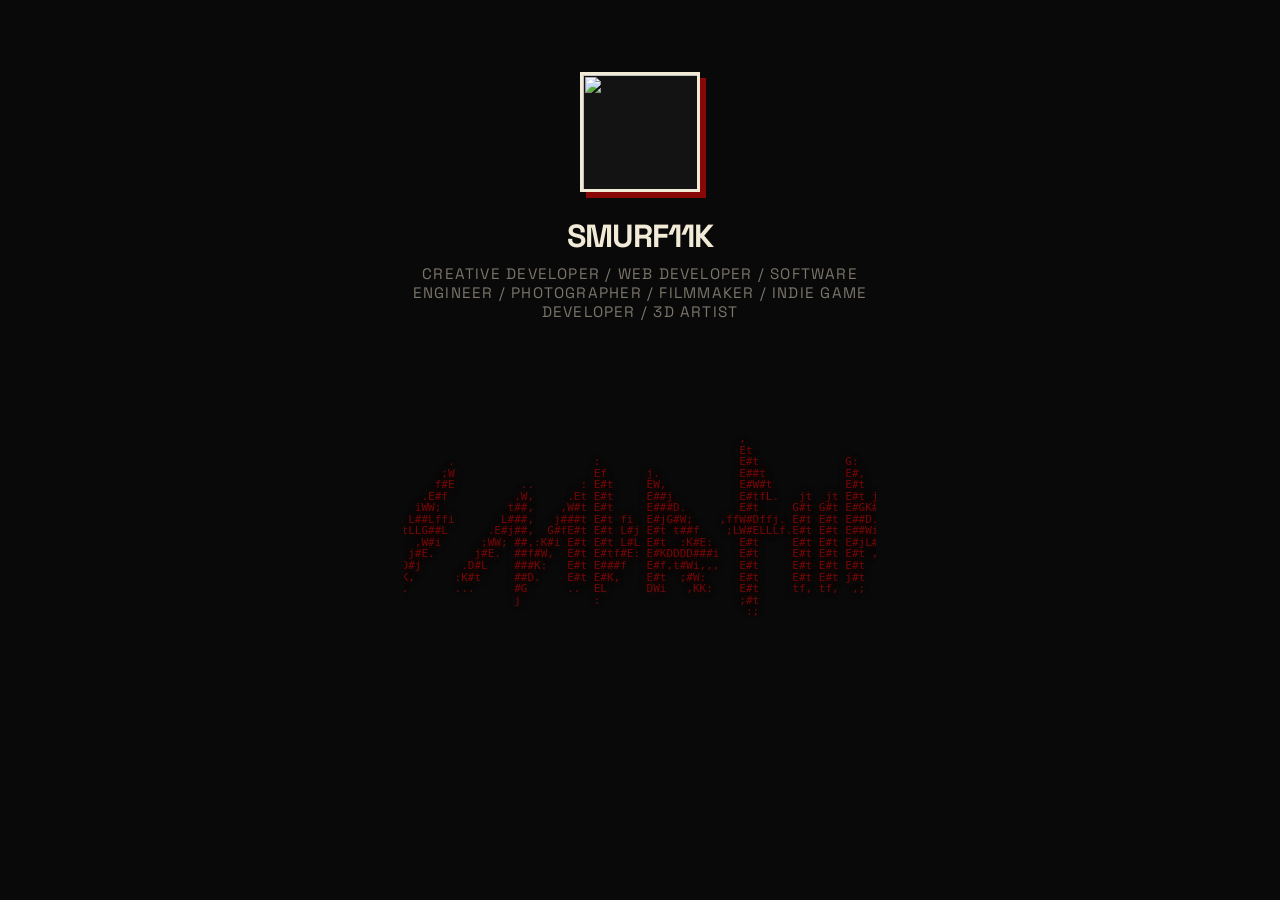
==== index.html @ b69aac85 "init" ====
<!doctype html>
<html lang="en">
  <head>
    <meta charset="utf-8" />
    <meta name="viewport" content="width=device-width, initial-scale=1" />
    <title>smurf11k — Links</title>
    <meta name="description" content="All my links in one place." />
    <meta name="theme-color" content="#090909" />
    <link rel="preconnect" href="https://fonts.googleapis.com" />
    <link rel="preconnect" href="https://fonts.gstatic.com" crossorigin />
    <link
      href="https://fonts.googleapis.com/css2?family=Space+Grotesk:wght@400;500;700&display=swap"
      rel="stylesheet"
    />
    <link rel="stylesheet" href="css/style.css" />
  </head>
  <body>
    <main class="page">
      <header class="profile">
        <div class="avatar-wrap">
          <img
            src="https://avatars.githubusercontent.com/u/116451187?v=4"
            alt=""
            class="avatar"
          />
        </div>
        <h1>smurf11k</h1>
        <p class="bio">
          Creative developer / Web Developer / Software Engineer / Photographer
          / Filmmaker / Indie Game Developer / 3d Artist
        </p>
      </header>

      <nav id="links" class="links" aria-label="My links"></nav>

      <footer class="site-footer" aria-hidden="true">
        <pre class="ascii-art">
                                                      ,                       
                                                      Et                      
          .                     :                     E#t             G:      
         ;W                     Ef      j.            E##t            E#,    :
        f#E          ..       : E#t     EW,           E#W#t           E#t  .GE
      .E#f          ,W,     .Et E#t     E##j          E#tfL.   jt  jt E#t j#K;
     iWW;          t##,    ,W#t E#t     E###D.        E#t     G#t G#t E#GK#f  
    L##Lffi       L###,   j###t E#t fi  E#jG#W;    ,ffW#Dffj. E#t E#t E##D.   
   tLLG##L      .E#j##,  G#fE#t E#t L#j E#t t##f    ;LW#ELLLf.E#t E#t E##Wi   
     ,W#i      ;WW; ##,:K#i E#t E#t L#L E#t  :K#E:    E#t     E#t E#t E#jL#D: 
    j#E.      j#E.  ##f#W,  E#t E#tf#E: E#KDDDD###i   E#t     E#t E#t E#t ,K#j
  .D#j      .D#L    ###K:   E#t E###f   E#f,t#Wi,,,   E#t     E#t E#t E#t   jD
 ,WK,      :K#t     ##D.    E#t E#K,    E#t  ;#W:     E#t     E#t E#t j#t     
 EG.       ...      #G      ..  EL      DWi   ,KK:    E#t     tf, tf,  ,;     
 ,                  j           :                     ;#t                     
                                                       :;</pre
        >
      </footer>
    </main>

    <script type="module" src="js/index.js"></script>
  </body>
</html>
---- css/style.css ----
:root {
  --bg: #090909;
  --surface: #131313;
  --ink: #f0ead6; /* cream — text, borders, icon tint */
  --ink-dim: #7a746a;
  --accent: #880808; /* deep red — shadows, hover surface */
  --accent-bright: #c1121f;

  --shadow: 6px 6px 0 var(--accent);
  --shadow-sm: 4px 4px 0 var(--accent);
}

* {
  box-sizing: border-box;
}

html,
body {
  margin: 0;
  padding: 0;
  background: var(--bg);
  color: var(--ink);
  font-family: "Space Grotesk", system-ui, sans-serif;
  font-weight: 500;
  -webkit-font-smoothing: antialiased;
}

.page {
  max-width: 520px;
  margin: 0 auto;
  padding: 72px 24px 64px;
}

/* ---- Profile --------------------------------------------------------- */

.profile {
  text-align: center;
  margin-bottom: 48px;
}

.avatar-wrap {
  display: inline-block;
  margin-bottom: 24px;
}

.avatar {
  display: block;
  width: 120px;
  height: 120px;
  border-radius: 0;
  object-fit: cover;
  border: 3px solid var(--ink);
  box-shadow: var(--shadow);
  background: var(--surface);
}

.profile h1 {
  margin: 0 0 8px;
  font-size: 2rem;
  font-weight: 700;
  letter-spacing: -0.03em;
  text-transform: uppercase;
  color: var(--ink);
}

.bio {
  margin: 0;
  color: var(--ink-dim);
  font-size: 0.95rem;
  font-weight: 400;
  text-transform: uppercase;
  letter-spacing: 0.08em;
}

/* ---- Links ----------------------------------------------------------- */

.links {
  display: flex;
  flex-direction: column;
  gap: 14px;
}

.link {
  display: flex;
  align-items: center;
  gap: 14px;
  padding: 18px 20px;
  background: var(--surface);
  border: 3px solid var(--ink);
  border-radius: 0;
  box-shadow: var(--shadow-sm);
  color: var(--ink);
  text-decoration: none;
  font-weight: 700;
  font-size: 1rem;
  text-transform: uppercase;
  letter-spacing: 0.02em;
  transition:
    transform 0.15s ease,
    box-shadow 0.15s ease,
    background 0.15s ease,
    color 0.15s ease,
    border-color 0.15s ease;
}

.link:hover {
  transform: translate(-2px, -2px);
  box-shadow: var(--shadow);
  background: var(--accent);
  color: var(--ink);
}

.link:active {
  transform: translate(2px, 2px);
  box-shadow: 2px 2px 0 var(--accent);
}

.link-icon {
  flex: 0 0 auto;
  width: 28px;
  height: 28px;
  display: grid;
  place-items: center;
}

/* Force icons to cream regardless of source color */
.link-icon img {
  width: 100%;
  height: 100%;
  object-fit: contain;
  filter: brightness(0) invert(1);
  opacity: 0.92;
}

.link-label {
  flex: 1;
}

.link-arrow {
  flex: 0 0 auto;
  width: 22px;
  height: 22px;
}

.link-arrow svg {
  width: 100%;
  height: 100%;
  display: block;
  stroke-width: 3;
}

/* ---- ASCII footer ---------------------------------------------------- */

.site-footer {
  margin-top: 64px;
  display: flex;
  justify-content: center;
  overflow: hidden;
}

.ascii-art {
  margin: 0;
  font-family:
    ui-monospace, "SF Mono", "Cascadia Code", "Roboto Mono", Menlo, Consolas,
    monospace;
  font-size: clamp(4px, 1.35vw, 11px);
  line-height: 1.05;
  color: var(--accent);
  letter-spacing: 0;
  user-select: none;
  white-space: pre;
  text-shadow: 0 0 10px rgba(136, 8, 8, 0.45);
  opacity: 0.85;
}

/* ---- Responsive ------------------------------------------------------ */

@media (max-width: 480px) {
  .page {
    padding: 48px 18px 40px;
  }
  .avatar {
    width: 100px;
    height: 100px;
    box-shadow: var(--shadow-sm);
  }
  .profile h1 {
    font-size: 1.6rem;
  }
  .link {
    padding: 15px 16px;
    font-size: 0.9rem;
  }
  .site-footer {
    margin-top: 48px;
  }
  .ascii-art {
    font-size: clamp(3.5px, 1.9vw, 9px);
  }
}

@media (prefers-reduced-motion: reduce) {
  *,
  *::before,
  *::after {
    transition-duration: 0.001ms !important;
  }
}

/* ---- Link groups ---------------------------------------------------- */

.link-group {
  margin-bottom: 32px;
}

.link-group:last-child {
  margin-bottom: 0;
}

.group-heading {
  margin: 0 0 14px;
  font-size: 0.75rem;
  font-weight: 700;
  color: var(--ink-dim, #7a746a);
  text-transform: uppercase;
  letter-spacing: 0.14em;
  padding-left: 4px;
}

/* ---- Icon-only row (icons display mode) ----------------------------- */

.icon-row {
  display: flex;
  flex-wrap: wrap;
  justify-content: center;
  gap: 12px;
  margin: 0 0 32px;
}

.icon-tile {
  display: grid;
  place-items: center;
  width: 52px;
  height: 52px;
  background: var(--surface, #131313);
  border: 3px solid var(--ink, #f0ead6);
  box-shadow: 4px 4px 0 var(--accent, #880808);
  transition:
    transform 0.15s ease,
    box-shadow 0.15s ease,
    background 0.15s ease;
}

.icon-tile:hover {
  transform: translate(-2px, -2px);
  box-shadow: 6px 6px 0 var(--accent, #880808);
  background: var(--accent, #880808);
}

.icon-tile:active {
  transform: translate(2px, 2px);
  box-shadow: 2px 2px 0 var(--accent, #880808);
}

.icon-tile img {
  width: 24px;
  height: 24px;
  display: block;
  object-fit: contain;
  filter: brightness(0) invert(1);
  opacity: 0.92;
  transition: opacity 0.15s ease;
}

.icon-tile:hover img {
  opacity: 1;
}

@media (max-width: 480px) {
  .icon-tile {
    width: 46px;
    height: 46px;
    box-shadow: 3px 3px 0 var(--accent, #880808);
  }
  .icon-tile img {
    width: 20px;
    height: 20px;
  }
}

/* Center the label for links with no icon.
   Icon (when present) stays on the left, arrow stays on the right. */
.link--center .link-label {
  text-align: center;
}
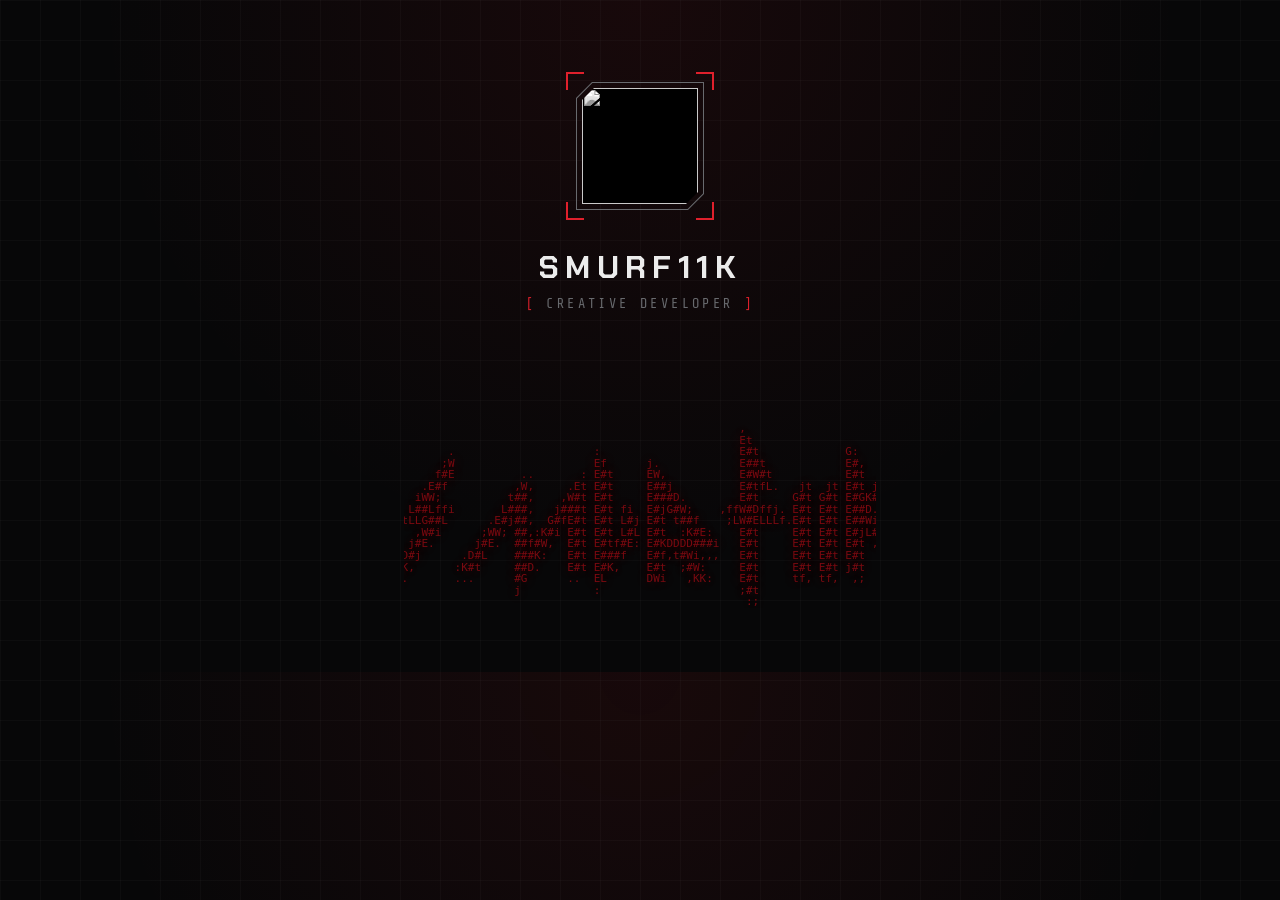
==== commit 3895f85b: "update" ====
--- a/index.html
+++ b/index.html
@@ -25,10 +25,7 @@
           />
         </div>
         <h1>smurf11k</h1>
-        <p class="bio">
-          Creative developer / Web Developer / Software Engineer / Photographer
-          / Filmmaker / Indie Game Developer / 3d Artist
-        </p>
+        <p class="bio">Creative developer</p>
       </header>
 
       <nav id="links" class="links" aria-label="My links"></nav>
--- a/css/style.css
+++ b/css/style.css
@@ -1,13 +1,54 @@
+@import url("https://fonts.googleapis.com/css2?family=Chakra+Petch:wght@400;500;700&family=Share+Tech+Mono&display=swap");
+
+@property --angle {
+  syntax: "<angle>";
+  inherits: false;
+  initial-value: 0deg;
+}
+
 :root {
-  --bg: #090909;
-  --surface: #131313;
-  --ink: #f0ead6; /* cream — text, borders, icon tint */
-  --ink-dim: #7a746a;
-  --accent: #880808; /* deep red — shadows, hover surface */
-  --accent-bright: #c1121f;
-
-  --shadow: 6px 6px 0 var(--accent);
-  --shadow-sm: 4px 4px 0 var(--accent);
+  --bg: #070708;
+  --panel: #0e0f11;
+  --line: #2c2e32;
+  --text: #c9cacc;
+  --dim: #686a6e;
+  --red: #e0202c;
+  --red-dark: #7a0a10;
+
+  /* Notch shapes. The inner cut is 0.586px smaller to keep the diagonal
+     border exactly 1px thick, matching the straight edges. */
+  --chamfer: polygon(
+    14px 0,
+    100% 0,
+    100% calc(100% - 14px),
+    calc(100% - 14px) 100%,
+    0 100%,
+    0 14px
+  );
+  --chamfer-in: polygon(
+    13.41px 0,
+    100% 0,
+    100% calc(100% - 13.41px),
+    calc(100% - 13.41px) 100%,
+    0 100%,
+    0 13.41px
+  );
+  --chamfer-sm: polygon(
+    10px 0,
+    100% 0,
+    100% calc(100% - 10px),
+    calc(100% - 10px) 100%,
+    0 100%,
+    0 10px
+  );
+  --chamfer-sm-in: polygon(
+    9.41px 0,
+    100% 0,
+    100% calc(100% - 9.41px),
+    calc(100% - 9.41px) 100%,
+    0 100%,
+    0 9.41px
+  );
 }
 
 * {
@@ -18,9 +59,19 @@
 body {
   margin: 0;
   padding: 0;
-  background: var(--bg);
-  color: var(--ink);
-  font-family: "Space Grotesk", system-ui, sans-serif;
+  background:
+    linear-gradient(rgba(255, 255, 255, 0.025) 1px, transparent 1px) 0 0 / 40px
+      40px,
+    linear-gradient(90deg, rgba(255, 255, 255, 0.025) 1px, transparent 1px) 0
+      0 / 40px 40px,
+    radial-gradient(
+      ellipse at 50% 0%,
+      rgba(224, 32, 44, 0.08),
+      transparent 60%
+    ),
+    var(--bg);
+  color: var(--text);
+  font-family: "Chakra Petch", system-ui, sans-serif;
   font-weight: 500;
   -webkit-font-smoothing: antialiased;
 }
@@ -31,203 +82,258 @@
   padding: 72px 24px 64px;
 }
 
-/* ---- Profile --------------------------------------------------------- */
+/* ---- Profile ---- */
 
 .profile {
   text-align: center;
   margin-bottom: 48px;
 }
 
+/* Avatar frame with lock-on effect */
 .avatar-wrap {
+  position: relative;
   display: inline-block;
-  margin-bottom: 24px;
+  margin: 10px 0 36px;
+  padding: 6px;
+  isolation: isolate;
+}
+
+/* Targeting brackets on all four corners */
+.avatar-wrap::before {
+  content: "";
+  position: absolute;
+  inset: -10px;
+  z-index: 2;
+  pointer-events: none;
+  background:
+    linear-gradient(var(--red), var(--red)) top left / 18px 2px no-repeat,
+    linear-gradient(var(--red), var(--red)) top left / 2px 18px no-repeat,
+    linear-gradient(var(--red), var(--red)) top right / 18px 2px no-repeat,
+    linear-gradient(var(--red), var(--red)) top right / 2px 18px no-repeat,
+    linear-gradient(var(--red), var(--red)) bottom left / 18px 2px no-repeat,
+    linear-gradient(var(--red), var(--red)) bottom left / 2px 18px no-repeat,
+    linear-gradient(var(--red), var(--red)) bottom right / 18px 2px no-repeat,
+    linear-gradient(var(--red), var(--red)) bottom right / 2px 18px no-repeat;
+  animation: lock 5s ease-out 1 forwards;
+}
+
+/* Thin notched outline */
+.avatar-wrap::after {
+  content: "";
+  position: absolute;
+  inset: 0;
+  z-index: 0;
+  pointer-events: none;
+  background: var(--dim);
+  clip-path: polygon(
+    evenodd,
+    16px 0,
+    100% 0,
+    100% calc(100% - 16px),
+    calc(100% - 16px) 100%,
+    0 100%,
+    0 16px,
+    16px 0,
+    16.41px 1px,
+    calc(100% - 1px) 1px,
+    calc(100% - 1px) calc(100% - 16.41px),
+    calc(100% - 16.41px) calc(100% - 1px),
+    1px calc(100% - 1px),
+    1px 16.41px,
+    16.41px 1px
+  );
 }
 
 .avatar {
+  position: relative;
+  z-index: 1;
   display: block;
-  width: 120px;
-  height: 120px;
-  border-radius: 0;
+  width: 116px;
+  height: 116px;
   object-fit: cover;
-  border: 3px solid var(--ink);
-  box-shadow: var(--shadow);
-  background: var(--surface);
+  clip-path: polygon(
+    12px 0,
+    100% 0,
+    100% calc(100% - 12px),
+    calc(100% - 12px) 100%,
+    0 100%,
+    0 12px
+  );
+  filter: grayscale(1) contrast(1.15);
+  background: var(--panel);
+}
+
+@keyframes lock {
+  0% {
+    inset: -30px;
+    opacity: 0;
+  }
+  15% {
+    inset: -10px;
+    opacity: 1;
+  }
+  85% {
+    inset: -10px;
+    opacity: 1;
+  }
+  100% {
+    inset: -10px;
+    opacity: 1;
+  }
 }
 
 .profile h1 {
   margin: 0 0 8px;
   font-size: 2rem;
   font-weight: 700;
-  letter-spacing: -0.03em;
+  letter-spacing: 0.2em;
   text-transform: uppercase;
-  color: var(--ink);
-}
-
+  color: #ececec;
+}
 .bio {
   margin: 0;
-  color: var(--ink-dim);
-  font-size: 0.95rem;
-  font-weight: 400;
+  color: var(--dim);
+  font-family: "Share Tech Mono", monospace;
+  font-size: 0.85rem;
   text-transform: uppercase;
-  letter-spacing: 0.08em;
-}
-
-/* ---- Links ----------------------------------------------------------- */
+  letter-spacing: 0.25em;
+}
+.bio::before {
+  content: "[ ";
+  color: var(--red);
+}
+.bio::after {
+  content: " ]";
+  color: var(--red);
+}
+
+/* ---- Links ---- */
 
 .links {
   display: flex;
   flex-direction: column;
-  gap: 14px;
+  gap: 12px;
 }
 
 .link {
+  position: relative;
+  isolation: isolate;
+  overflow: hidden;
   display: flex;
   align-items: center;
   gap: 14px;
-  padding: 18px 20px;
-  background: var(--surface);
-  border: 3px solid var(--ink);
-  border-radius: 0;
-  box-shadow: var(--shadow-sm);
-  color: var(--ink);
+  padding: 17px 24px;
+  background: var(--line);
+  clip-path: var(--chamfer);
+  color: var(--text);
   text-decoration: none;
+  font-size: 0.98rem;
   font-weight: 700;
-  font-size: 1rem;
   text-transform: uppercase;
-  letter-spacing: 0.02em;
+  letter-spacing: 0.14em;
   transition:
-    transform 0.15s ease,
-    box-shadow 0.15s ease,
-    background 0.15s ease,
-    color 0.15s ease,
-    border-color 0.15s ease;
-}
-
+    background 0.2s ease,
+    color 0.2s ease;
+}
+/* Inner panel with 1px border */
+.link::before {
+  content: "";
+  position: absolute;
+  inset: 1px;
+  z-index: -2;
+  background: var(--panel);
+  clip-path: var(--chamfer-in);
+}
+/* Red scan sweep */
+.link::after {
+  content: "";
+  position: absolute;
+  top: 0;
+  bottom: 0;
+  left: -40%;
+  width: 40%;
+  z-index: -1;
+  background: linear-gradient(
+    90deg,
+    transparent,
+    rgba(224, 32, 44, 0.35),
+    transparent
+  );
+  transition: left 0.5s ease;
+}
 .link:hover {
-  transform: translate(-2px, -2px);
-  box-shadow: var(--shadow);
-  background: var(--accent);
-  color: var(--ink);
-}
-
-.link:active {
-  transform: translate(2px, 2px);
-  box-shadow: 2px 2px 0 var(--accent);
+  background: var(--red);
+  color: #fff;
+}
+.link:hover::after {
+  left: 110%;
+}
+.link:hover .link-arrow {
+  transform: translateX(4px);
+  color: var(--red);
 }
 
 .link-icon {
   flex: 0 0 auto;
-  width: 28px;
-  height: 28px;
+  width: 24px;
+  height: 24px;
   display: grid;
   place-items: center;
 }
-
-/* Force icons to cream regardless of source color */
 .link-icon img {
   width: 100%;
   height: 100%;
   object-fit: contain;
   filter: brightness(0) invert(1);
-  opacity: 0.92;
-}
-
+  opacity: 0.8;
+}
 .link-label {
   flex: 1;
 }
-
 .link-arrow {
   flex: 0 0 auto;
-  width: 22px;
-  height: 22px;
-}
-
+  width: 20px;
+  height: 20px;
+  color: var(--dim);
+  transition:
+    transform 0.2s ease,
+    color 0.2s ease;
+}
 .link-arrow svg {
   width: 100%;
   height: 100%;
   display: block;
-  stroke-width: 3;
-}
-
-/* ---- ASCII footer ---------------------------------------------------- */
-
-.site-footer {
-  margin-top: 64px;
-  display: flex;
-  justify-content: center;
-  overflow: hidden;
-}
-
-.ascii-art {
-  margin: 0;
-  font-family:
-    ui-monospace, "SF Mono", "Cascadia Code", "Roboto Mono", Menlo, Consolas,
-    monospace;
-  font-size: clamp(4px, 1.35vw, 11px);
-  line-height: 1.05;
-  color: var(--accent);
-  letter-spacing: 0;
-  user-select: none;
-  white-space: pre;
-  text-shadow: 0 0 10px rgba(136, 8, 8, 0.45);
-  opacity: 0.85;
-}
-
-/* ---- Responsive ------------------------------------------------------ */
-
-@media (max-width: 480px) {
-  .page {
-    padding: 48px 18px 40px;
-  }
-  .avatar {
-    width: 100px;
-    height: 100px;
-    box-shadow: var(--shadow-sm);
-  }
-  .profile h1 {
-    font-size: 1.6rem;
-  }
-  .link {
-    padding: 15px 16px;
-    font-size: 0.9rem;
-  }
-  .site-footer {
-    margin-top: 48px;
-  }
-  .ascii-art {
-    font-size: clamp(3.5px, 1.9vw, 9px);
-  }
-}
-
-@media (prefers-reduced-motion: reduce) {
-  *,
-  *::before,
-  *::after {
-    transition-duration: 0.001ms !important;
-  }
-}
-
-/* ---- Link groups ---------------------------------------------------- */
+  stroke-width: 2.5;
+}
+
+/* ---- Groups ---- */
 
 .link-group {
   margin-bottom: 32px;
 }
-
 .link-group:last-child {
   margin-bottom: 0;
 }
-
 .group-heading {
+  display: flex;
+  align-items: center;
+  gap: 12px;
   margin: 0 0 14px;
+  font-family: "Share Tech Mono", monospace;
   font-size: 0.75rem;
-  font-weight: 700;
-  color: var(--ink-dim, #7a746a);
+  font-weight: 400;
+  color: var(--red);
   text-transform: uppercase;
-  letter-spacing: 0.14em;
-  padding-left: 4px;
-}
-
-/* ---- Icon-only row (icons display mode) ----------------------------- */
+  letter-spacing: 0.25em;
+}
+.group-heading::after {
+  content: "";
+  flex: 1;
+  height: 1px;
+  background: linear-gradient(90deg, var(--line), transparent);
+}
+
+/* ---- Icon row ---- */
 
 .icon-row {
   display: flex;
@@ -238,58 +344,95 @@
 }
 
 .icon-tile {
+  position: relative;
+  isolation: isolate;
   display: grid;
   place-items: center;
   width: 52px;
   height: 52px;
-  background: var(--surface, #131313);
-  border: 3px solid var(--ink, #f0ead6);
-  box-shadow: 4px 4px 0 var(--accent, #880808);
-  transition:
-    transform 0.15s ease,
-    box-shadow 0.15s ease,
-    background 0.15s ease;
-}
-
+  background: var(--line);
+  clip-path: var(--chamfer-sm);
+  transition: background 0.2s ease;
+}
+.icon-tile::before {
+  content: "";
+  position: absolute;
+  inset: 1px;
+  z-index: -1;
+  background: var(--panel);
+  clip-path: var(--chamfer-sm-in);
+  transition: background 0.2s ease;
+}
 .icon-tile:hover {
-  transform: translate(-2px, -2px);
-  box-shadow: 6px 6px 0 var(--accent, #880808);
-  background: var(--accent, #880808);
-}
-
-.icon-tile:active {
-  transform: translate(2px, 2px);
-  box-shadow: 2px 2px 0 var(--accent, #880808);
-}
-
+  background: var(--red);
+}
+.icon-tile:hover::before {
+  background: var(--red-dark);
+}
 .icon-tile img {
-  width: 24px;
-  height: 24px;
-  display: block;
-  object-fit: contain;
+  width: 22px;
+  height: 22px;
   filter: brightness(0) invert(1);
-  opacity: 0.92;
-  transition: opacity 0.15s ease;
-}
-
+  opacity: 0.8;
+}
 .icon-tile:hover img {
   opacity: 1;
 }
 
-@media (max-width: 480px) {
-  .icon-tile {
-    width: 46px;
-    height: 46px;
-    box-shadow: 3px 3px 0 var(--accent, #880808);
-  }
-  .icon-tile img {
-    width: 20px;
-    height: 20px;
-  }
-}
-
-/* Center the label for links with no icon.
-   Icon (when present) stays on the left, arrow stays on the right. */
 .link--center .link-label {
   text-align: center;
 }
+
+/* ---- Footer ---- */
+
+.site-footer {
+  margin-top: 64px;
+  display: flex;
+  justify-content: center;
+  overflow: hidden;
+}
+.ascii-art {
+  margin: 0;
+  font-family: ui-monospace, Menlo, Consolas, monospace;
+  font-size: clamp(4px, 1.35vw, 11px);
+  line-height: 1.05;
+  color: var(--red-dark);
+  white-space: pre;
+  user-select: none;
+  text-shadow: 0 0 12px rgba(224, 32, 44, 0.3);
+}
+
+/* ---- Responsive ---- */
+
+@media (max-width: 480px) {
+  .page {
+    padding: 48px 18px 40px;
+  }
+  .avatar {
+    width: 100px;
+    height: 100px;
+  }
+  .profile h1 {
+    font-size: 1.5rem;
+    letter-spacing: 0.14em;
+  }
+  .link {
+    padding: 15px 18px;
+    font-size: 0.85rem;
+  }
+  .site-footer {
+    margin-top: 48px;
+  }
+  .ascii-art {
+    font-size: clamp(3.5px, 1.9vw, 9px);
+  }
+}
+
+@media (prefers-reduced-motion: reduce) {
+  *,
+  *::before,
+  *::after {
+    animation: none !important;
+    transition-duration: 0.001ms !important;
+  }
+}
